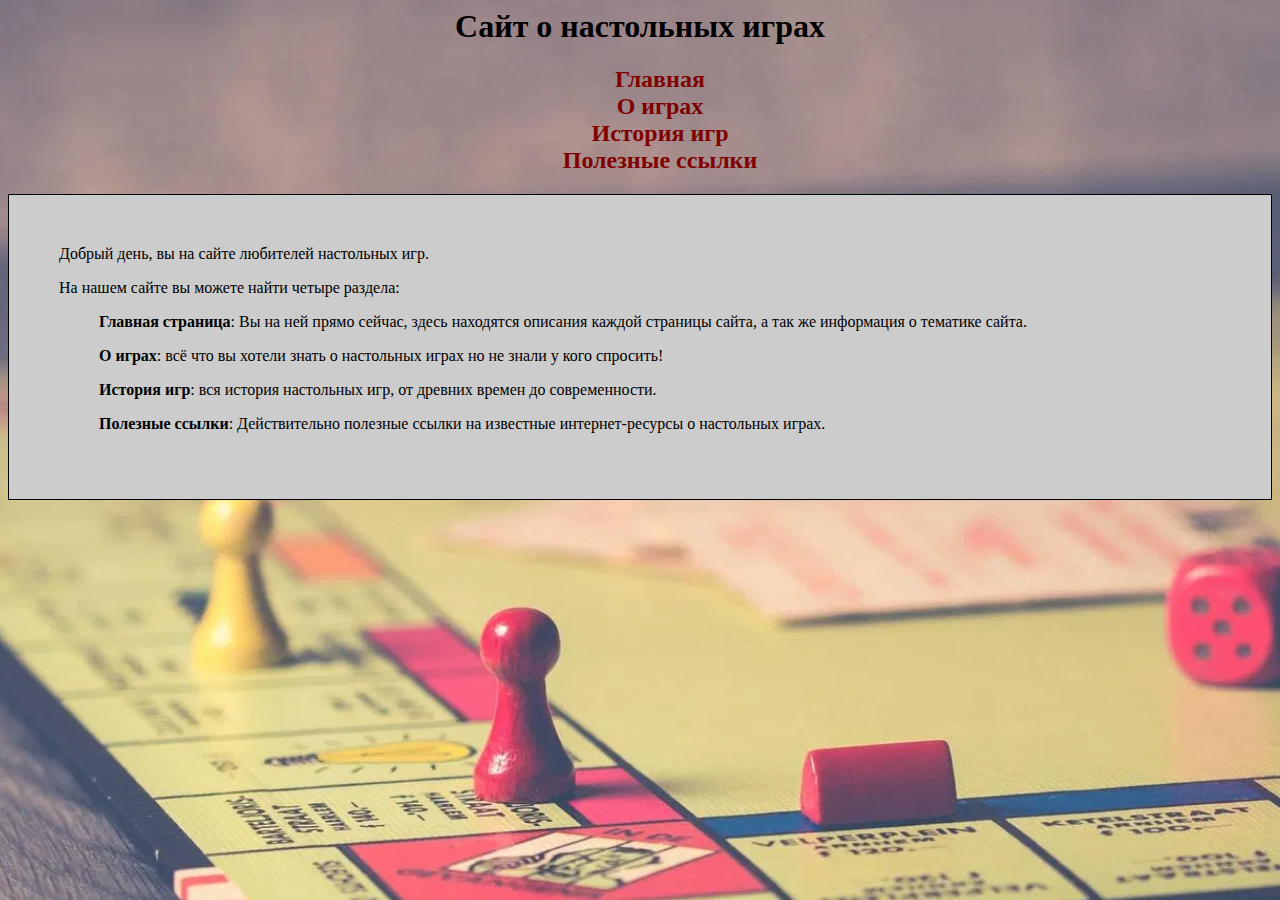
==== index.html @ bb9c1d00 "mysite" ====
<Html>
    <head>
           <meta charset='utf-8'>
           <title> Мир настольных игр</title>
           <link href='style.css' rel='stylesheet'>
    </head>
    <body>
         <h1>Сайт о настольных играх</h1>
         <p></p>
         <ul class="nav"><h2>
  <li><a href="index.html" class="current">Главная</a></li>
  <li><a href="about.html">О играх</a></li>
  <li><a href="history.html">История игр</a></li>
  <li><a href="link.html">Полезные ссылки</a></li>
        </ul>


<div class="block1">Добрый день, вы на сайте любителей настольных игр.
<p> На нашем сайте вы можете найти четыре раздела:</p>
<Ul>
<li> <b> Главная страница</b>: Вы на ней прямо сейчас, здесь находятся описания каждой страницы сайта, а так же информация о тематике сайта.</li><p></p>
<li> <b> О играх</b>: всё что вы хотели знать о настольных играх но не знали у кого спросить!</li><p></p>
<li> <b> История игр</b>: вся история настольных игр, от древних времен до современности.</li><p></p>
<li> <b> Полезные ссылки</b>: Действительно полезные ссылки на известные интернет-ресурсы о настольных играх.</li><p></p>
</div>

    </body>

</Html>
---- style.css ----
body {
    background-image: url(bgr.jpeg)
}

H1 {
    text-align: center
}

ul {list-style:none
    
}
a {text-decoration: none; color:800000
    
}

.nav li {text-align:center
    
}
ul.nav a {display: inline-block
    
}
.stroke {
    font: 2em Arial, sans-serif;
    text-shadow: red 0 0 1px;}
    
.block1 { 
     
    background: #ccc;
    padding: 50px;
    padding-right: 200px; 
    border: solid 1px black; 
    float: center}
    
.ac {
    text-align: center;
}
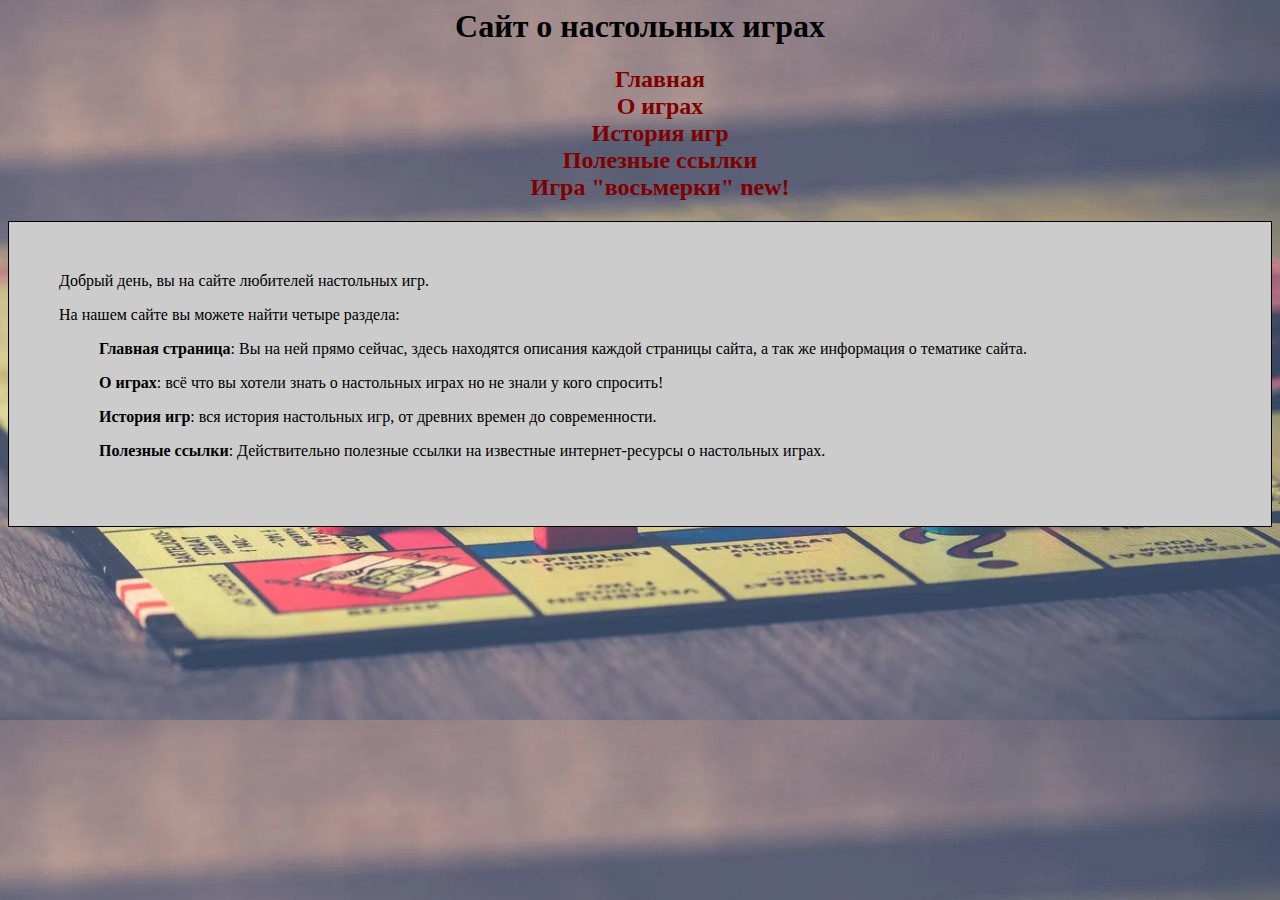
==== commit b2ba53a2: "Add files via upload" ====
--- a/index.html
+++ b/index.html
@@ -12,7 +12,8 @@
   <li><a href="about.html">О играх</a></li>
   <li><a href="history.html">История игр</a></li>
   <li><a href="link.html">Полезные ссылки</a></li>
-        </ul>
+  <li><a href="eight.html">Игра "восьмерки" new!</a></li>
+          </ul>
 
 
 <div class="block1">Добрый день, вы на сайте любителей настольных игр.
--- a/style.css
+++ b/style.css
@@ -1,5 +1,5 @@
 body {
-    background-image: url(bgr.jpeg)
+    background-image: url(bgr.jpeg); background-size: 100%;
 }
 
 H1 {
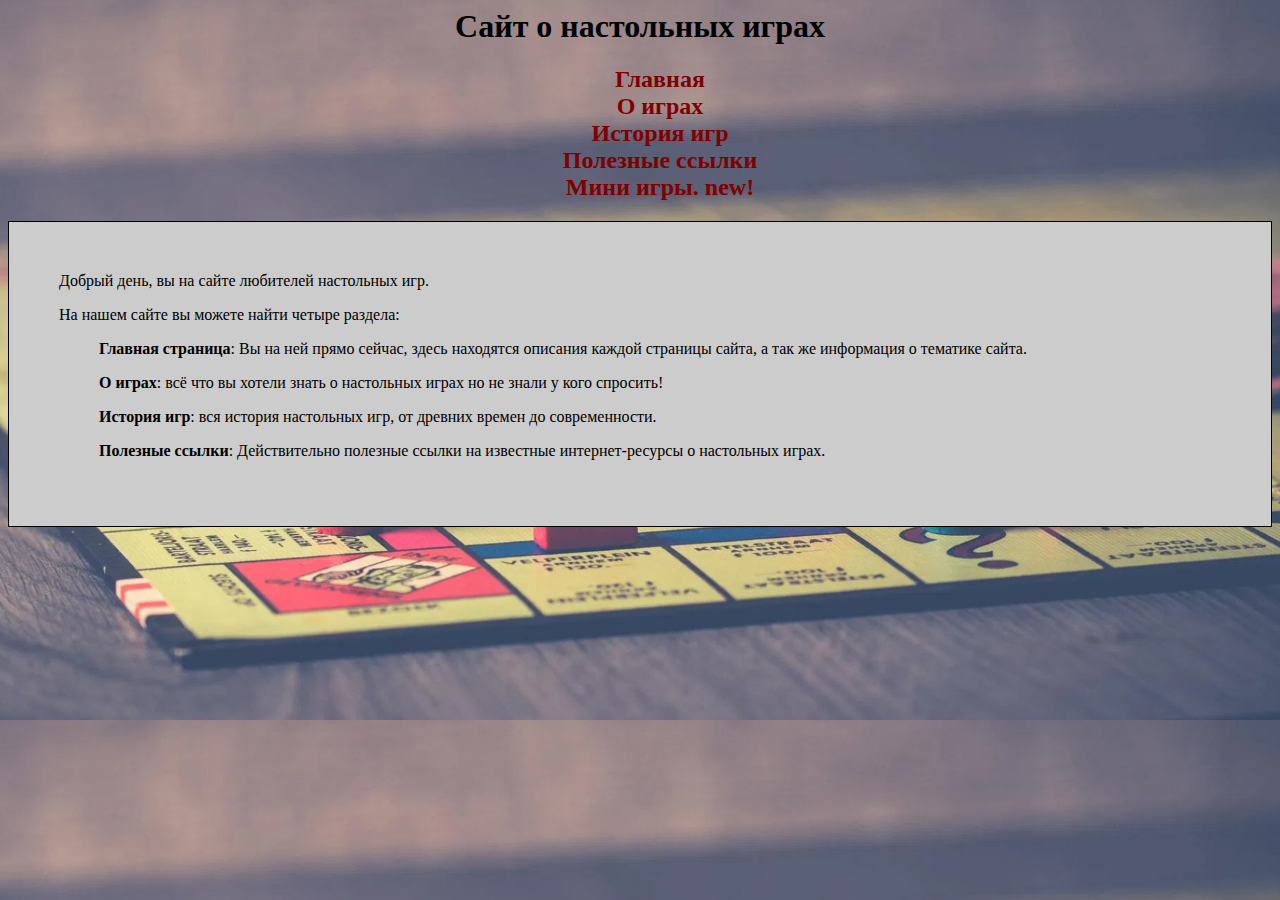
==== commit 92ff0324: "Update index.html" ====
--- a/index.html
+++ b/index.html
@@ -12,7 +12,7 @@
   <li><a href="about.html">О играх</a></li>
   <li><a href="history.html">История игр</a></li>
   <li><a href="link.html">Полезные ссылки</a></li>
-  <li><a href="eight.html">Игра "восьмерки" new!</a></li>
+  <li><a href="eight.html">Мини игры. new!</a></li>
           </ul>
 
 
@@ -27,4 +27,4 @@
 
     </body>
 
-</Html>+</Html>
--- a/style.css
+++ b/style.css
@@ -33,4 +33,9 @@
     
 .ac {
     text-align: center;
-}+}
+
+canvas {
+   display: block;
+   margin: 0 auto;
+}
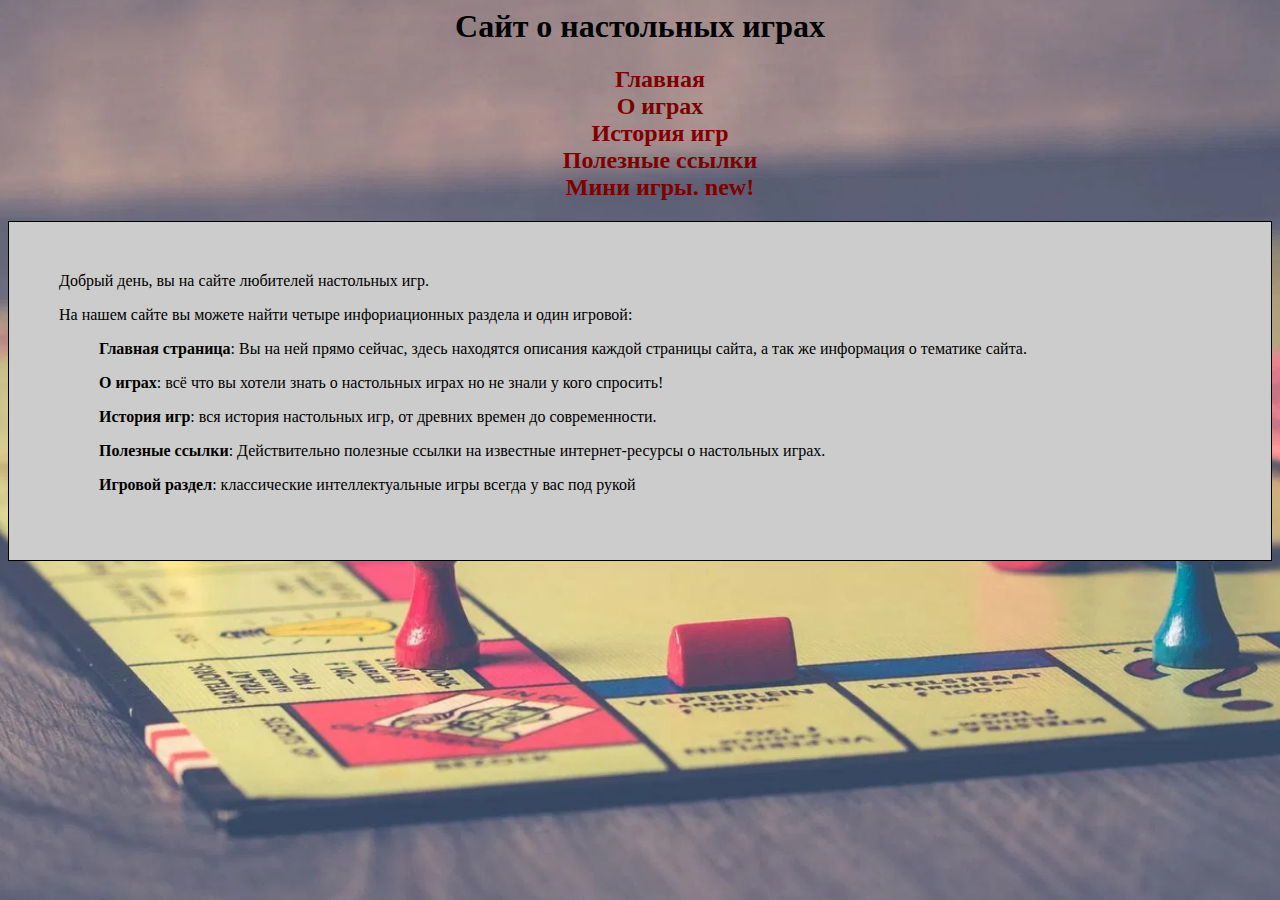
==== commit 30a62fc6: "Update index.html" ====
--- a/index.html
+++ b/index.html
@@ -17,12 +17,13 @@
 
 
 <div class="block1">Добрый день, вы на сайте любителей настольных игр.
-<p> На нашем сайте вы можете найти четыре раздела:</p>
+<p> На нашем сайте вы можете найти четыре инфориационных раздела и один игровой:</p>
 <Ul>
 <li> <b> Главная страница</b>: Вы на ней прямо сейчас, здесь находятся описания каждой страницы сайта, а так же информация о тематике сайта.</li><p></p>
 <li> <b> О играх</b>: всё что вы хотели знать о настольных играх но не знали у кого спросить!</li><p></p>
 <li> <b> История игр</b>: вся история настольных игр, от древних времен до современности.</li><p></p>
 <li> <b> Полезные ссылки</b>: Действительно полезные ссылки на известные интернет-ресурсы о настольных играх.</li><p></p>
+<li> <b> Игровой раздел</b>: классические интеллектуальные игры всегда у вас под рукой</li><p></p>
 </div>
 
     </body>
--- a/style.css
+++ b/style.css
@@ -1,5 +1,5 @@
 body {
-    background-image: url(bgr.jpeg); background-size: 100%;
+    background-image: url("bgr.jpeg"); background-size: cover; background-repeat: no-repeat; background-color:#30050c;
 }
 
 H1 {
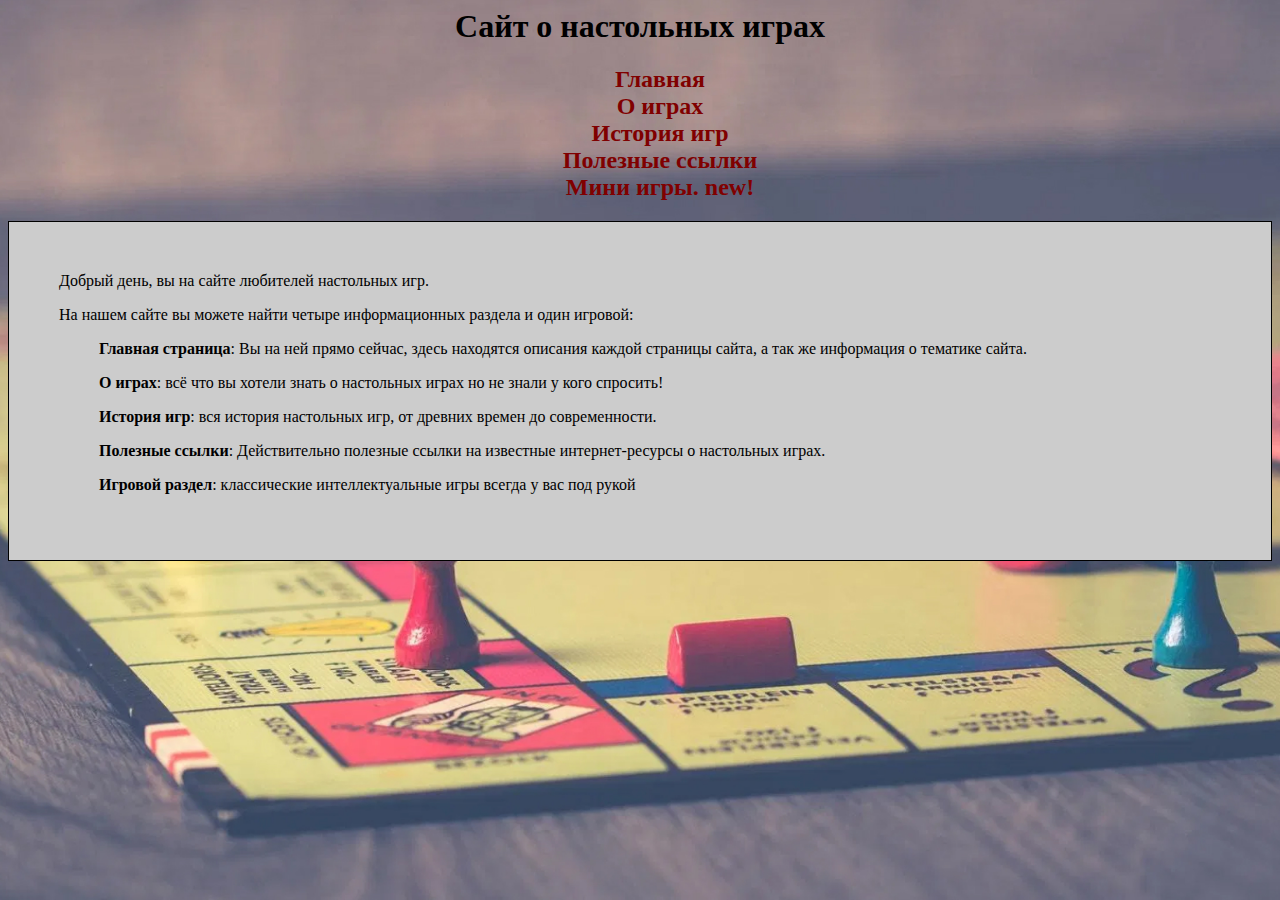
==== commit d8d85034: "Update index.html" ====
--- a/index.html
+++ b/index.html
@@ -17,7 +17,7 @@
 
 
 <div class="block1">Добрый день, вы на сайте любителей настольных игр.
-<p> На нашем сайте вы можете найти четыре инфориационных раздела и один игровой:</p>
+<p> На нашем сайте вы можете найти четыре информационных раздела и один игровой:</p>
 <Ul>
 <li> <b> Главная страница</b>: Вы на ней прямо сейчас, здесь находятся описания каждой страницы сайта, а так же информация о тематике сайта.</li><p></p>
 <li> <b> О играх</b>: всё что вы хотели знать о настольных играх но не знали у кого спросить!</li><p></p>
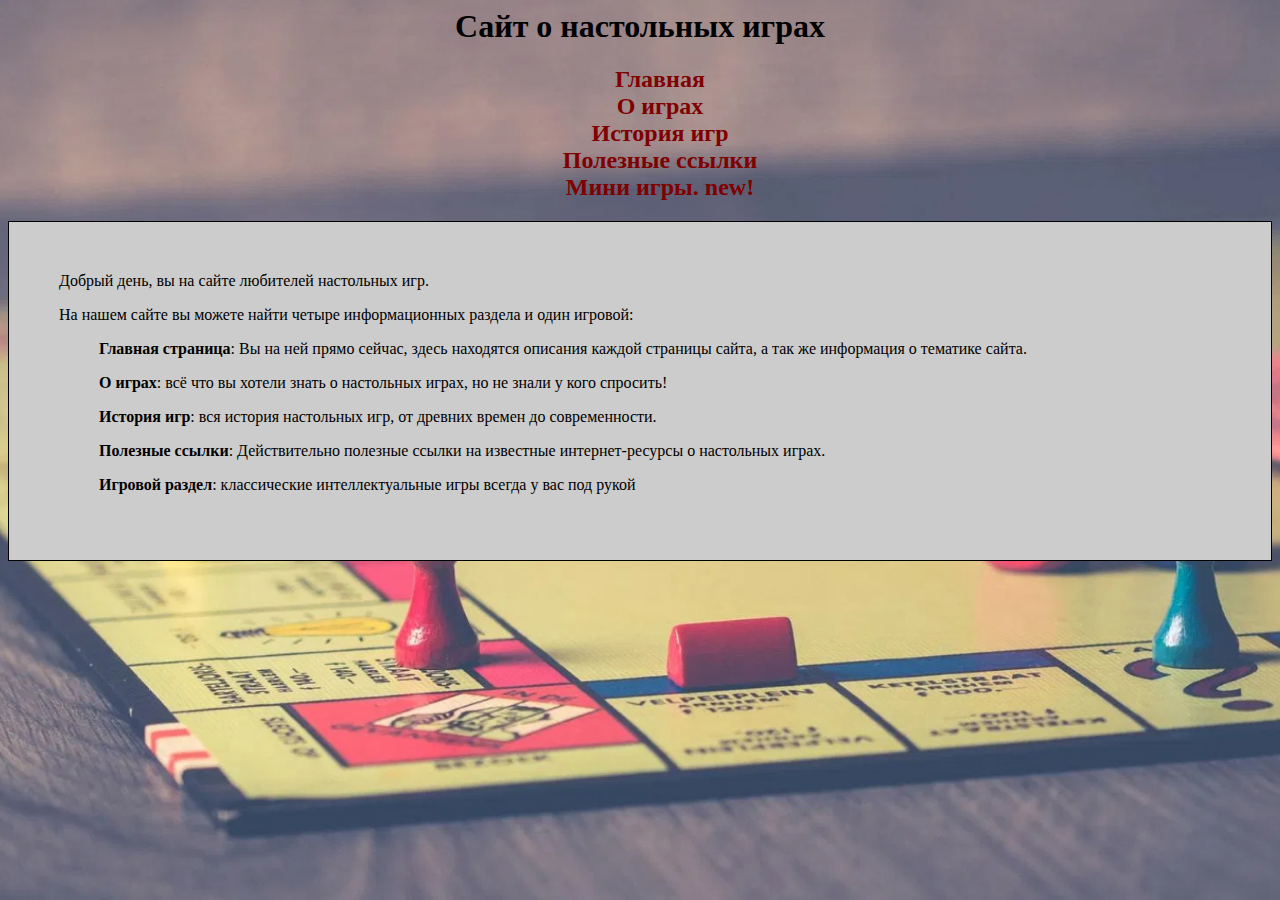
==== commit 05167b2c: "Update index.html" ====
--- a/index.html
+++ b/index.html
@@ -20,7 +20,7 @@
 <p> На нашем сайте вы можете найти четыре информационных раздела и один игровой:</p>
 <Ul>
 <li> <b> Главная страница</b>: Вы на ней прямо сейчас, здесь находятся описания каждой страницы сайта, а так же информация о тематике сайта.</li><p></p>
-<li> <b> О играх</b>: всё что вы хотели знать о настольных играх но не знали у кого спросить!</li><p></p>
+<li> <b> О играх</b>: всё что вы хотели знать о настольных играх, но не знали у кого спросить!</li><p></p>
 <li> <b> История игр</b>: вся история настольных игр, от древних времен до современности.</li><p></p>
 <li> <b> Полезные ссылки</b>: Действительно полезные ссылки на известные интернет-ресурсы о настольных играх.</li><p></p>
 <li> <b> Игровой раздел</b>: классические интеллектуальные игры всегда у вас под рукой</li><p></p>
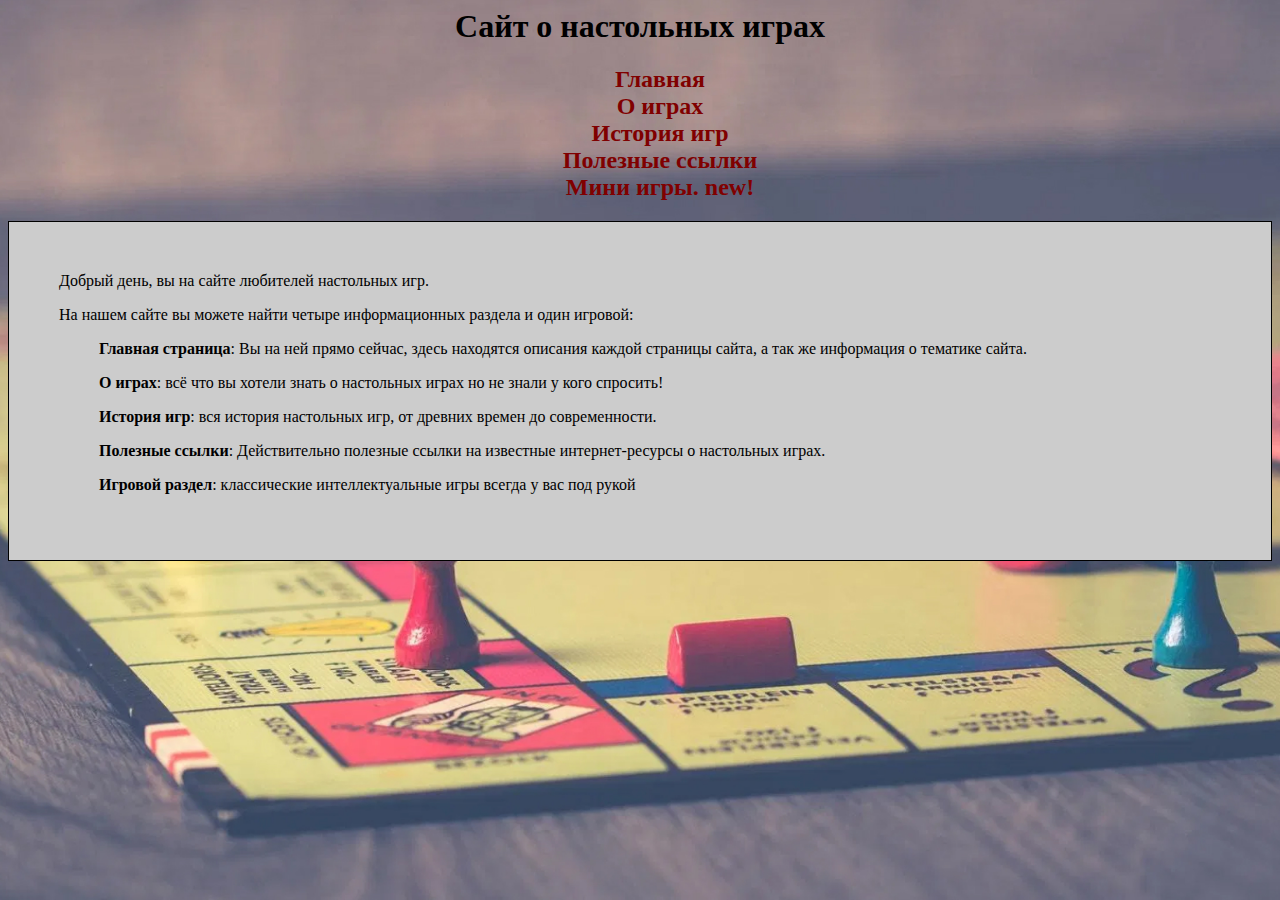
==== commit 080c61df: "Add files via upload" ====
--- a/index.html
+++ b/index.html
@@ -20,7 +20,7 @@
 <p> На нашем сайте вы можете найти четыре информационных раздела и один игровой:</p>
 <Ul>
 <li> <b> Главная страница</b>: Вы на ней прямо сейчас, здесь находятся описания каждой страницы сайта, а так же информация о тематике сайта.</li><p></p>
-<li> <b> О играх</b>: всё что вы хотели знать о настольных играх, но не знали у кого спросить!</li><p></p>
+<li> <b> О играх</b>: всё что вы хотели знать о настольных играх но не знали у кого спросить!</li><p></p>
 <li> <b> История игр</b>: вся история настольных игр, от древних времен до современности.</li><p></p>
 <li> <b> Полезные ссылки</b>: Действительно полезные ссылки на известные интернет-ресурсы о настольных играх.</li><p></p>
 <li> <b> Игровой раздел</b>: классические интеллектуальные игры всегда у вас под рукой</li><p></p>
@@ -28,4 +28,4 @@
 
     </body>
 
-</Html>
+</Html>--- a/style.css
+++ b/style.css
@@ -1,5 +1,5 @@
 body {
-    background-image: url("bgr.jpeg"); background-size: cover; background-repeat: no-repeat; background-color:#30050c;
+    background-image: url(bgr.jpeg) ; background-size: cover; background-repeat: no-repeat; background-color:#30050c;
 }
 
 H1 {
@@ -7,30 +7,32 @@
 }
 
 ul {list-style:none
-    
+
 }
 a {text-decoration: none; color:800000
-    
+
 }
 
 .nav li {text-align:center
-    
+
 }
 ul.nav a {display: inline-block
-    
+
 }
 .stroke {
     font: 2em Arial, sans-serif;
     text-shadow: red 0 0 1px;}
-    
-.block1 { 
-     
+
+.block1 {
+
     background: #ccc;
     padding: 50px;
-    padding-right: 200px; 
-    border: solid 1px black; 
-    float: center}
-    
+    padding-right: 200px;
+    border: solid 1px black;
+    float: center
+
+}
+
 .ac {
     text-align: center;
 }
@@ -39,3 +41,8 @@
    display: block;
    margin: 0 auto;
 }
+
+button {
+  margin: 0 auto;
+  display: block;
+}